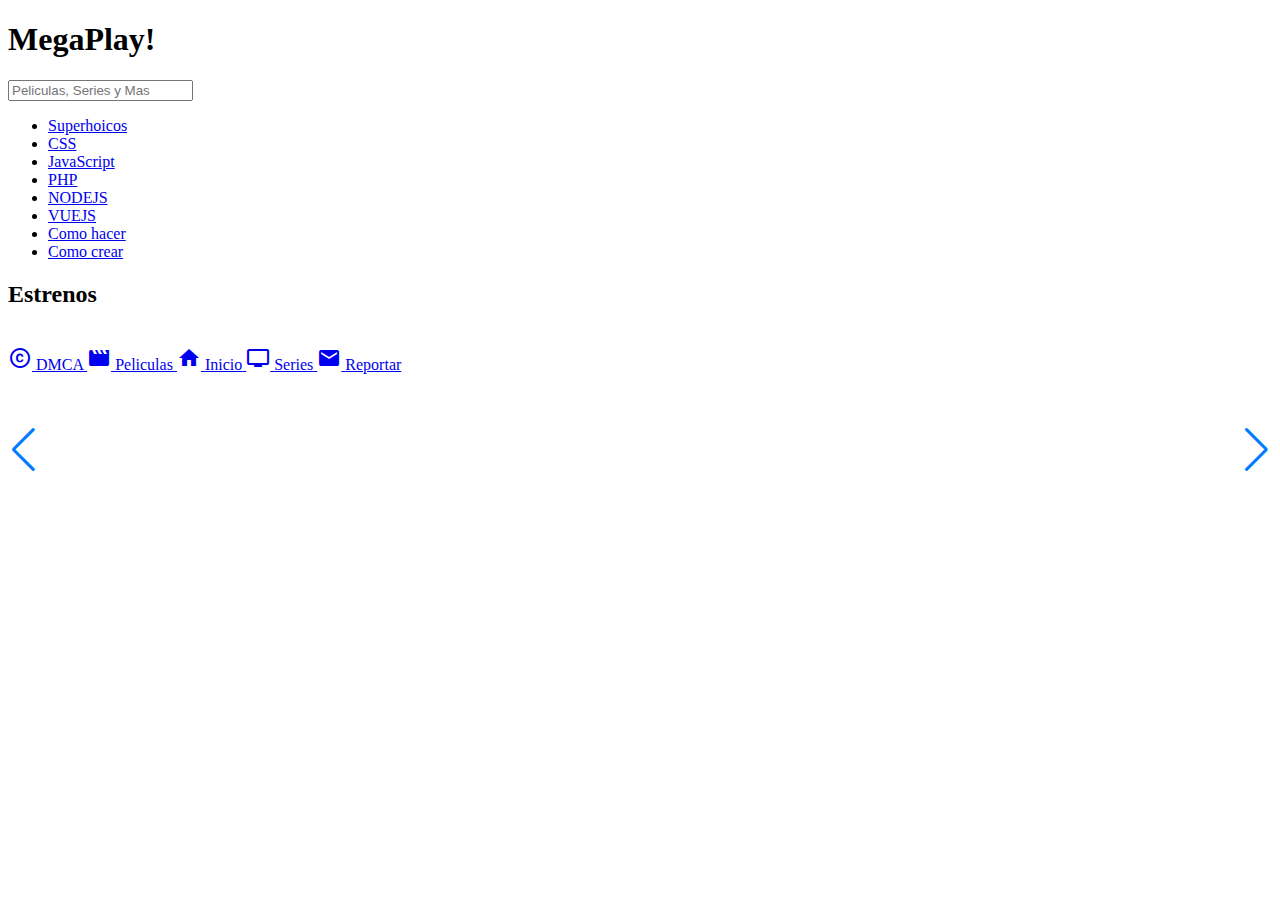
==== index.html @ 2b958d7f "Add files via upload" ====
<!DOCTYPE html>
<html lang="en">
<head>
    <meta charset="UTF-8">
    <script src="https://kit.fontawesome.com/41bcea2ae3.js" crossorigin="anonymous"></script>

    <link rel="stylesheet" href="css/principal.css">
    <link rel="stylesheet" href="css/blog.css">

    <meta name="viewport" content="width=device-width, user-scalable=no, initial-scale=1.0, maximum-scale=1.0, minimum-scale=1.0">

</head>
<body>

    <!--Header - menu-->
    <header>

        <div class="header-content">    
    <div class="logo">
        <h1>Mega<b>Play!</b></h1>
        </div>            
            <div class="menu" id="show-menu">
            </div>

            <div id="ctn-icon-search">
                <i class="fas fa-search" id="icon-search"></i>
            </div>

        </div>

        <div id="icon-menu">
            <i class="fas fa-bars"></i>
        </div>

    </header>

    <div id="ctn-bars-search">
        <input type="text" id="inputSearch" placeholder="Peliculas, Series y Mas">
    </div>

    <ul id="box-search">
        <li><a href="https://k2a4flad8krhcjf58xaknw-on.drv.tw/Index.html/Superheroicos2020.html"><i class="fas fa-search"></i>Superhoicos</a></li>
        <li><a href="articulo.html"><i class="fas fa-search"></i>CSS</a></li>
        <li><a href="articulo.html"><i class="fas fa-search"></i>JavaScript</a></li>
        <li><a href="articulo.html"><i class="fas fa-search"></i>PHP</a></li>
        <li><a href="articulo.html"><i class="fas fa-search"></i>NODEJS</a></li>
        <li><a href="articulo.html"><i class="fas fa-search"></i>VUEJS</a></li>
        <li><a href="articulo.html"><i class="fas fa-search"></i>Como hacer</a></li>
        <li><a href="articulo.html"><i class="fas fa-search"></i>Como crear</a></li>
    </ul>

    <div id="cover-ctn-search"></div>


    <!--Portada-->

    <div class="container-all" id="move-content">
    
    <div class="container-info-cover">
            </div>
    

    


    
    <script src="js/script.js"></script>
</body>
</html>

<!DOCTYPE html>
<html lang="en">

<head>
    <meta charset="UTF-8">
    <meta name="viewport" content="width=device-width, initial-scale=1.0">
    <title>MegaPlay</title>
    <link rel="stylesheet" href="style.css">
    <link rel="stylesheet" href="https://unpkg.com/swiper/swiper-bundle.min.css">
    <script src="https://unpkg.com/swiper/swiper-bundle.min.js"></script>

    <main>
        <section class="thumbSection">
            <h2 class="thumbTitle">Estrenos</h2>
            <div class="thumbTiles swiper-container">
                <!-- Additional required wrapper -->
                <div class="swiper-wrapper">
                    <!-- Slides -->
                    <div class="swiper-slide">
                        <a class="thumbTile" href="#">
                            <img class="thumbTile__image"
                                src="https://raw.githubusercontent.com/superjavi593/Megaplay/main/A%20descubierto.jpg"
                                alt="">
                        </a>
                    </div>
                    <div class="swiper-slide">
                        <a class="thumbTile" href="https://k2a4flad8krhcjf58xaknw-on.drv.tw/Index.html/Superheroicos2020.html">
                            <img class="thumbTile__image"
                                src="https://raw.githubusercontent.com/superjavi593/Megaplay/main/Superheroicos.jpg"
                                alt="">
                        </a>
                    </div>
                    <div class="swiper-slide">
                        <a class="thumbTile" href="#">
                            <img class="thumbTile__image"
                                src="https://raw.githubusercontent.com/superjavi593/Megaplay/main/Ww84.jpg"
                                alt="">
                        </a>
                    </div>
                    <div class="swiper-slide">
                        <a class="thumbTile" href="#">
                            <img class="thumbTile__image"
                                src="https://occ-0-1433-1432.1.nflxso.net/dnm/api/v6/X194eJsgWBDE2aQbaNdmCXGUP-Y/AAAABUjsKDiaKwLmrV662pwmVKEtRmbJI-s8M9ojCqr2QEdnPUJPX86RP-n9IGXxGcaHWkTf-cwz5e4kBLN3jYLM7HuBfYA.webp?r=01d"
                                alt="">
                        </a>
                    </div>
                    <div class="swiper-slide">
                        <a class="thumbTile" href="#">
                            <img class="thumbTile__image"
                                src="https://occ-0-1433-1432.1.nflxso.net/dnm/api/v6/X194eJsgWBDE2aQbaNdmCXGUP-Y/AAAABdPrypf33QcVWc0DHxX7rDoTSbX7EgHSJd_VDlwIr81A40ua4l2F_esQS1u4zB9SkN5TAGO1Bw0SmoEqTICKfx9vbRu-qdKh9KGWuRLasXOrCIUpEYnMffVoebRS.jpg?r=d3b"
                                alt="">
                        </a>
                    </div>
                </div>

                <!-- If we need navigation buttons -->
                <div class="swiper-button-prev"></div>
                <div class="swiper-button-next"></div>
            </div>
        </section>
    </main>
</body>
</html>

<link href="https://fonts.googleapis.com/icon?family=Material+Icons" rel="stylesheet">
<nav class="nav">
 <a href="#" class="nav__link">
    <i class="material-icons nav__icon">copyright</i>
    <span class="nav__text">DMCA</span>
  </a>
  <a href="https://k2a4flad8krhcjf58xaknw-on.drv.tw/Index.html/MegaPlaypeliculas.html" class="nav__link">
    <i class="material-icons nav__icon">movie</i>
    <span class="nav__text">Peliculas</span>
  </a>
  <a href="https://k2a4flad8krhcjf58xaknw-on.drv.tw/Index.html/MegaPlayinicio.html" class="nav__link nav__link--active">
    <i class="material-icons nav__icon">home</i>
    <span class="nav__text">Inicio</span>
  </a>
  <a href="#" class="nav__link">
    <i class="material-icons nav__icon">tv</i>
    <span class="nav__text">Series</span>
  </a>
  <a href="#" class="nav__link">
    <i class="material-icons nav__icon">email</i>
    <span class="nav__text">Reportar</span>
  </a>
</nav>
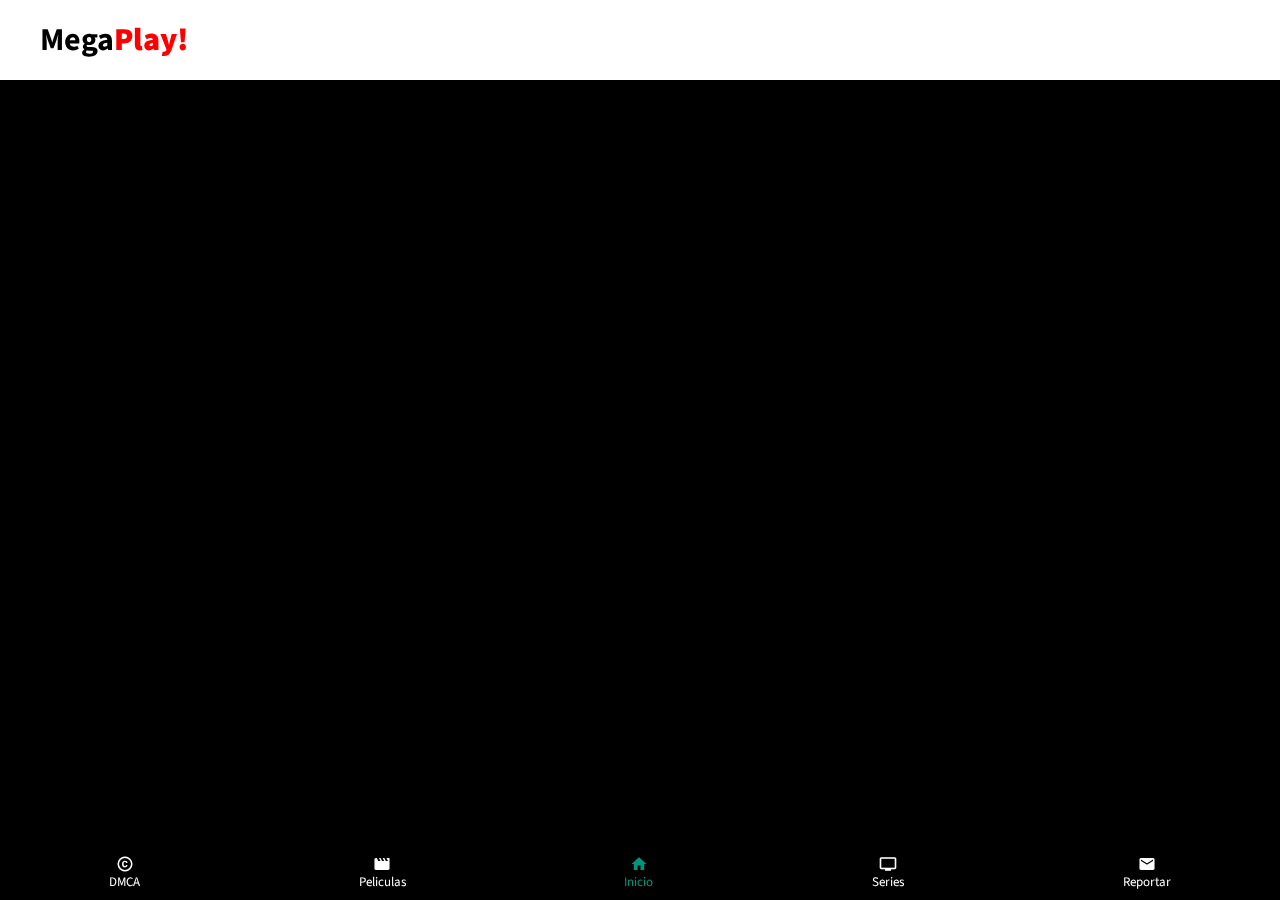
==== commit 4b758f2b: "Add files via upload" ====
--- a/index.html
+++ b/index.html
@@ -67,6 +67,341 @@
     <script src="js/script.js"></script>
 </body>
 </html>
+
+
+
+<style type="text/css">
+@import url('https://fonts.googleapis.com/css?family=Source+Sans+Pro:200,200i,300,300i,400,400i,600,600i,700,700i,900,900i&display=swap');
+
+
+*{
+    margin: 0;
+    padding: 0;
+    box-sizing: border-box;
+    text-decoration: none;
+    font-family: 'Source Sans Pro', sans-serif;
+}
+
+body{
+    background: #f6f6f6;
+}
+
+header{
+    position: fixed;
+    top: 0;
+    left: 0;
+    width: 100%;
+    height: 80px;
+    background: #fff;
+    box-shadow: 0 4px 25px -22px black;
+    z-index: 10;
+}
+
+.header-content{
+    max-width: 1200px;
+    margin: auto;
+    display: flex;
+    justify-content: space-between;
+    position: relative;
+}
+
+.logo{
+    height: 80px;
+    display: flex;
+    justify-content: center;
+    align-items: center;
+}
+
+.logo h1 b{
+    color: red;
+}
+
+
+.menu {
+    height: 80px;
+    margin-right: 60px;
+}
+
+.menu nav{
+    height: 100%;
+}
+
+.menu nav ul{
+    height: 100%;
+    display: flex;
+    list-style: none;
+}
+
+#icon-menu{
+    width: 50px;
+    height: 50px;
+    position: absolute;
+    right: 20px;
+    top: 16px;
+    padding: 10px;
+    font-size: 20px;
+    background: #eeeeeefa;
+    border-radius: 100%;
+    color: #787878;
+    display: none;
+    justify-content: center;
+    align-items: center;
+    cursor: pointer;
+}
+
+#icon-menu:hover{
+    opacity: 0.8;
+}
+
+/*Buscador de contenido*/
+
+#ctn-icon-search{
+    position: absolute;
+    right: 20px;
+    height: 100%;
+    display: flex;
+    justify-content: center;
+    align-items: center;
+}
+
+#ctn-icon-search i{
+    font-size: 18px;
+    color: black;
+    cursor: pointer;
+    transition: all 300ms;
+}
+
+#ctn-icon-search i:hover{
+    color: black;
+}
+
+
+#ctn-bars-search{
+    position: fixed;
+    top: -10px;
+    width: 100%;
+    background: transparent;
+    padding: 20px;
+    z-index: 9;
+    transition: all 600ms;
+}
+
+#ctn-bars-search input{
+    display: block;
+    width: 1200px;
+    margin: auto;
+    padding: 10px;
+    font-size: 18px;
+    outline: 0;
+}
+
+#box-search{
+    position: fixed;
+    top: 165px;
+    left: 50%;
+    transform: translateX(-50%);
+    width: 1200px;
+    background: #fff;
+    z-index: 8;
+    overflow: hidden;
+    display: none;
+}
+
+#box-search li a{
+    display: block;
+    width: 1200px;
+    color: #777777;
+    padding: 12px 20px;
+}
+
+#box-search li a:hover{
+    background: #f3f3f3;
+}
+
+#box-search li a i{
+    margin-right: 10px;
+    color: #777777;
+}
+
+
+#cover-ctn-search{
+    width: 100%;
+    height: 100%;
+    position: fixed;
+    left: 0;
+    background: transparent;
+    z-index: 7;
+    display: none;
+}
+
+
+
+
+
+/* Responsive Design - adaptable a dispositivos moviles*/
+
+@media screen and (max-width: 1220px){
+
+    .header-content,
+    .container-footer footer{
+        max-width: 1000px;
+        padding: 0 20px;
+    }
+
+    #ctn-bars-search,
+    #ctn-bars-search input,
+    #box-search{
+        width: 100%;
+    }
+
+}
+
+
+
+@media screen and (max-width: 800px){
+
+    body{
+        overflow-x: hidden;
+    }
+
+    .container-all{
+        transition: all 300ms cubic-bezier(1,0,0,1);
+    }
+
+    .move-container-all{
+        transform: translateX(300px);
+    }
+
+/*Portada*/
+
+
+.blog-container-cover{
+    width: 100%;
+    height: 500px;
+    position: relative;
+    margin-top: 80px;
+    background-image: url(../img/img3.jpg);
+    background-position: center;
+    background-size: cover;
+    background-repeat: no-repeat;
+}
+
+.blog-container-cover:before{
+    content: '';
+    width: 100%;
+    height: 100%;
+    background: rgba(25, 81, 235, 0.76);
+    position: absolute;
+    top: 0;
+    left: 0;
+}
+
+.container-info-cover{
+    max-width: 800px;
+    height: 90px;
+    margin: auto;
+    text-align: center;
+    display: flex;
+    flex-direction: column;
+    justify-content: center;
+    align-items: center;
+    position: relative;
+    z-index: 1;
+}
+
+</style>
+
+
+<script type="text/javascript">
+document.getElementById("icon-menu").addEventListener("click", mostrar_menu);
+
+function mostrar_menu(){
+
+    document.getElementById("move-content").classList.toggle('move-container-all');
+    document.getElementById("show-menu").classList.toggle('show-lateral');
+}
+
+                            //Buscador de contenido
+
+
+//Ejecutando funciones
+document.getElementById("icon-search").addEventListener("click", mostrar_buscador);
+document.getElementById("cover-ctn-search").addEventListener("click", ocultar_buscador);
+
+//Declarando variables
+bars_search =       document.getElementById("ctn-bars-search");
+cover_ctn_search =  document.getElementById("cover-ctn-search");
+inputSearch =       document.getElementById("inputSearch");
+box_search =        document.getElementById("box-search");
+
+
+//Funcion para mostrar el buscador
+function mostrar_buscador(){
+
+    bars_search.style.top = "80px";
+    cover_ctn_search.style.display = "block";
+    inputSearch.focus();
+
+    if (inputSearch.value === ""){
+        box_search.style.display = "none";
+    }
+
+}
+
+//Funcion para ocultar el buscador
+function ocultar_buscador(){
+
+    bars_search.style.top = "-10px";
+    cover_ctn_search.style.display = "none";
+    inputSearch.value = "";
+    box_search.style.display = "none";
+
+}
+
+
+//Creando filtrado de busqueda
+
+document.getElementById("inputSearch").addEventListener("keyup", buscador_interno);
+
+function buscador_interno(){
+
+
+    filter = inputSearch.value.toUpperCase();
+    li = box_search.getElementsByTagName("li");
+
+    //Recorriendo elementos a filtrar mediante los "li"
+    for (i = 0; i < li.length; i++){
+
+        a = li[i].getElementsByTagName("a")[0];
+        textValue = a.textContent || a.innerText;
+
+        if(textValue.toUpperCase().indexOf(filter) > -1){
+
+            li[i].style.display = "";
+            box_search.style.display = "block";
+
+            if (inputSearch.value === ""){
+                box_search.style.display = "none";
+            }
+
+        }else{
+            li[i].style.display = "none";
+        }
+
+    }
+
+
+
+}
+
+</script>
+
+
+    <script src="https://unpkg.com/swiper/swiper-bundle.min.js"></script>
+
+
+<script src="https://unpkg.com/swiper/swiper-bundle.min.js"></script>
+
 
 <!DOCTYPE html>
 <html lang="en">
@@ -129,8 +464,143 @@
             </div>
         </section>
     </main>
+
+
+
+
+    <script>
+        var mySwiper = new Swiper('.swiper-container', {
+            // Optional parameters
+            spaceBetween: 5,
+            slidesPerView: 2,
+            loop: true,
+            freeMode: true,
+            loopAdditionalSlides: 5,
+            speed: 500,
+            // Navigation arrows
+            navigation: {
+                nextEl: '.swiper-button-next',
+                prevEl: '.swiper-button-prev',
+            },
+            breakpoints: {
+                // when window width is >= 640px
+                640: {
+                    slidesPerView: 5,
+                    slidesPerGroup: 5,
+                    freeMode: false
+                }
+            }
+        })
+    </script>
 </body>
+
 </html>
+
+<style type="text/css">
+:root {
+    --colorOne: black;
+    --colorTwo: #5c5c5c;
+    --colorWhite: #e5e5e5;
+
+    --tileBorderRadius: 4px;
+
+    --fontOne: 'Helvetica Neue', Helvetica, Arial, sans-serif;
+}
+
+* {
+    padding: 0;
+    margin: 0;
+    box-sizing: border-box;
+}
+
+.header {
+    padding: 0 2%;
+}
+
+body {
+    font-family: var(--fontOne);
+    background-color: var(--colorOne);
+}
+
+.headerLogo {
+    width: 120px;
+}
+
+.thumbSection {
+    padding-top: 3%;
+    color: var(--colorWhite);
+}
+
+.thumbTitle {
+    font-size: 16px;
+    line-height: 14px;
+    font-weight: 500;
+    margin: 0 4% 12px;
+}
+
+.thumbTiles.swiper-container {
+    padding: 0 4%;
+}
+
+.thumbTile {
+    width: 20%;
+}
+
+.thumbTile__image {
+    width: 100%;
+    border-radius: var(--tileBorderRadius);
+}
+
+.thumbTiles .swiper-button-prev,
+.thumbTiles .swiper-button-next {
+    height: 100%;
+    width: 4%;
+    width: calc(4% - 5px);
+    top: 0;
+    bottom: 0;
+    margin: 0;
+    background-color: rgba(20, 20, 20, 0.5);
+}
+
+.thumbTiles .swiper-button-prev {
+    left: 0;
+    border-top-right-radius: var(--tileBorderRadius);
+    border-bottom-right-radius: var(--tileBorderRadius);
+}
+
+.thumbTiles .swiper-button-next {
+    right: 0;
+    border-top-left-radius: var(--tileBorderRadius);
+    border-bottom-left-radius: var(--tileBorderRadius);
+}
+
+.thumbTiles .swiper-button-prev::after,
+.thumbTiles .swiper-button-next::after {
+    color: #fff;
+    font-size: 4vw;
+    font-weight: bold;
+    transition: transform 0.1s ease-out;
+}
+
+@media screen and (min-width: 640px) {
+    .thumbTiles .swiper-button-prev::after,
+    .thumbTiles .swiper-button-next::after {
+        display: none;
+        font-size: 2.4vw;
+    }
+
+    .thumbTiles .swiper-button-prev:hover::after,
+    .thumbTiles .swiper-button-next:hover::after {
+        transform: scale(1.25);
+    }
+
+    .thumbTiles:hover .swiper-button-prev::after,
+    .thumbTiles:hover .swiper-button-next::after {
+        display: block;
+    }
+
+}
+</style>
 
 <link href="https://fonts.googleapis.com/icon?family=Material+Icons" rel="stylesheet">
 <nav class="nav">
@@ -156,3 +626,53 @@
   </a>
 </nav>
 
+<style type="text/css">
+body {
+    margin: 0 0 55px 0;
+}
+
+.nav {
+    position: fixed;
+    bottom: 0;
+    width: 100%;
+    height: 55px;
+    box-shadow: 0 0 3px rgba(0, 0, 0, 0.2);
+    background-color: black;
+    display: flex;
+    overflow-x: auto;
+}
+
+.nav__link {
+    display: flex;
+    flex-direction: column;
+    align-items: center;
+    justify-content: center;
+    flex-grow: 1;
+    min-width: 50px;
+    overflow: hidden;
+    white-space: nowrap;
+    font-family: sans-serif;
+    font-size: 13px;
+    color: white;
+    text-decoration: none;
+    -webkit-tap-highlight-color: transparent;
+    transition: background-color 0.1s ease-in-out;
+}
+
+.nav__link:hover {
+    background-color: transparent;
+}
+
+.nav__link--active {
+    color: #009578;
+}
+
+.nav__icon {
+    font-size: 18px;
+}
+
+</style>
+
+
+
+
